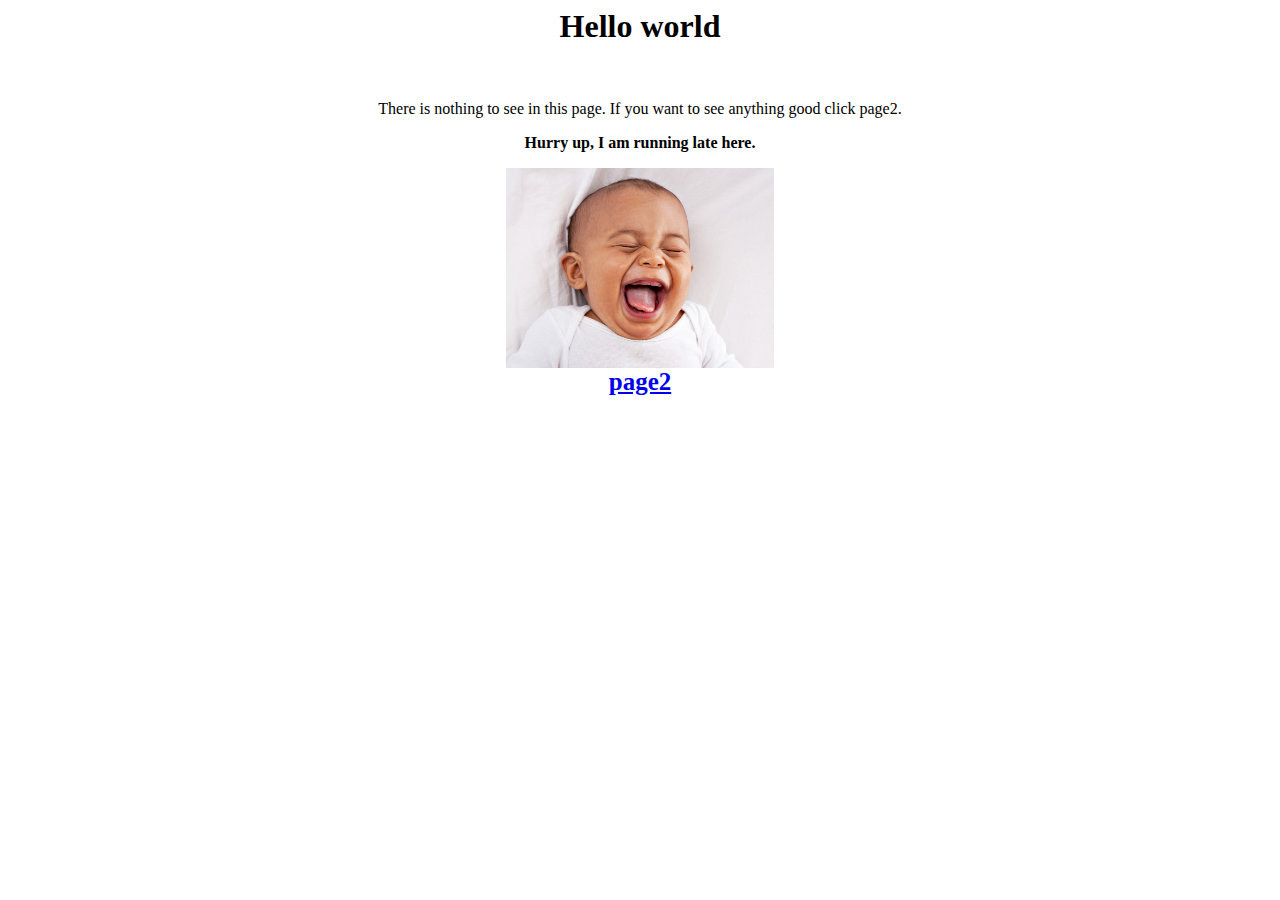
==== index.html @ 3ffd6185 "Link to page2" ====
<!-- Unish Aryal , CS230-->
<html>
  <head>
    <title> Home</title>
    <style>
      a{
        font-size: 25;
      }
    </style>
  </head>
  <body>
    <center>
    <h1> Hello world </h1>
    <br>
    <p>
      There is nothing to see in this page. If you want to see anything good click page2.
    </p>
    <p> <b>Hurry up, I am running late here.</b></p>
    <img src="laughing.jpeg" alt="laughing picture"  height = 200px >
    <br>

    <a href="page2.html"> <b>page2 
      
    </b></a>
  </center>
  </body>
</html>
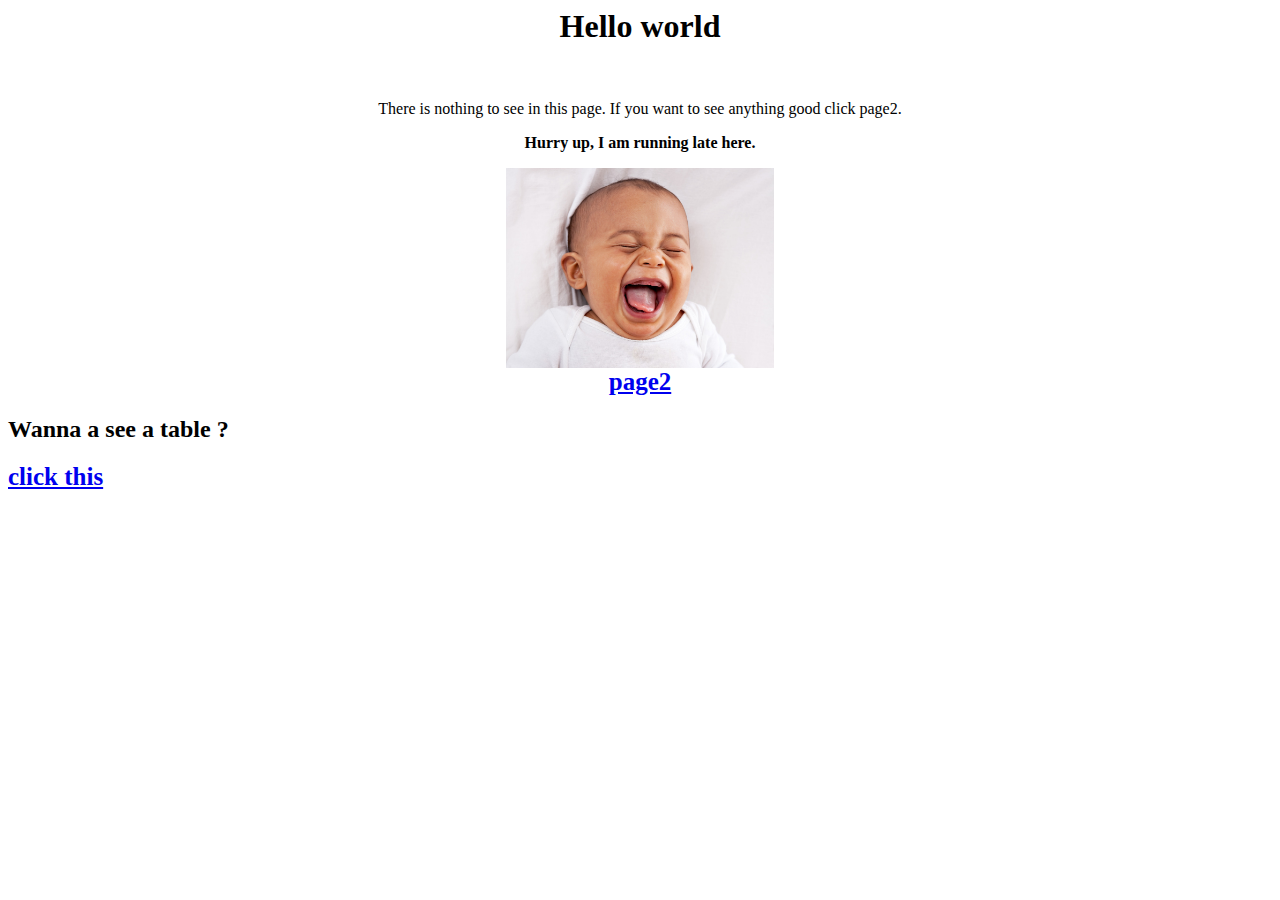
==== commit fe424dd4: "created a table" ====
--- a/index.html
+++ b/index.html
@@ -23,5 +23,9 @@
       
     </b></a>
   </center>
+
+  <h2> Wanna a see a table ? </h2>
+  
+  <a href="tables.html"> <b> click this</b></a>
   </body>
 </html>
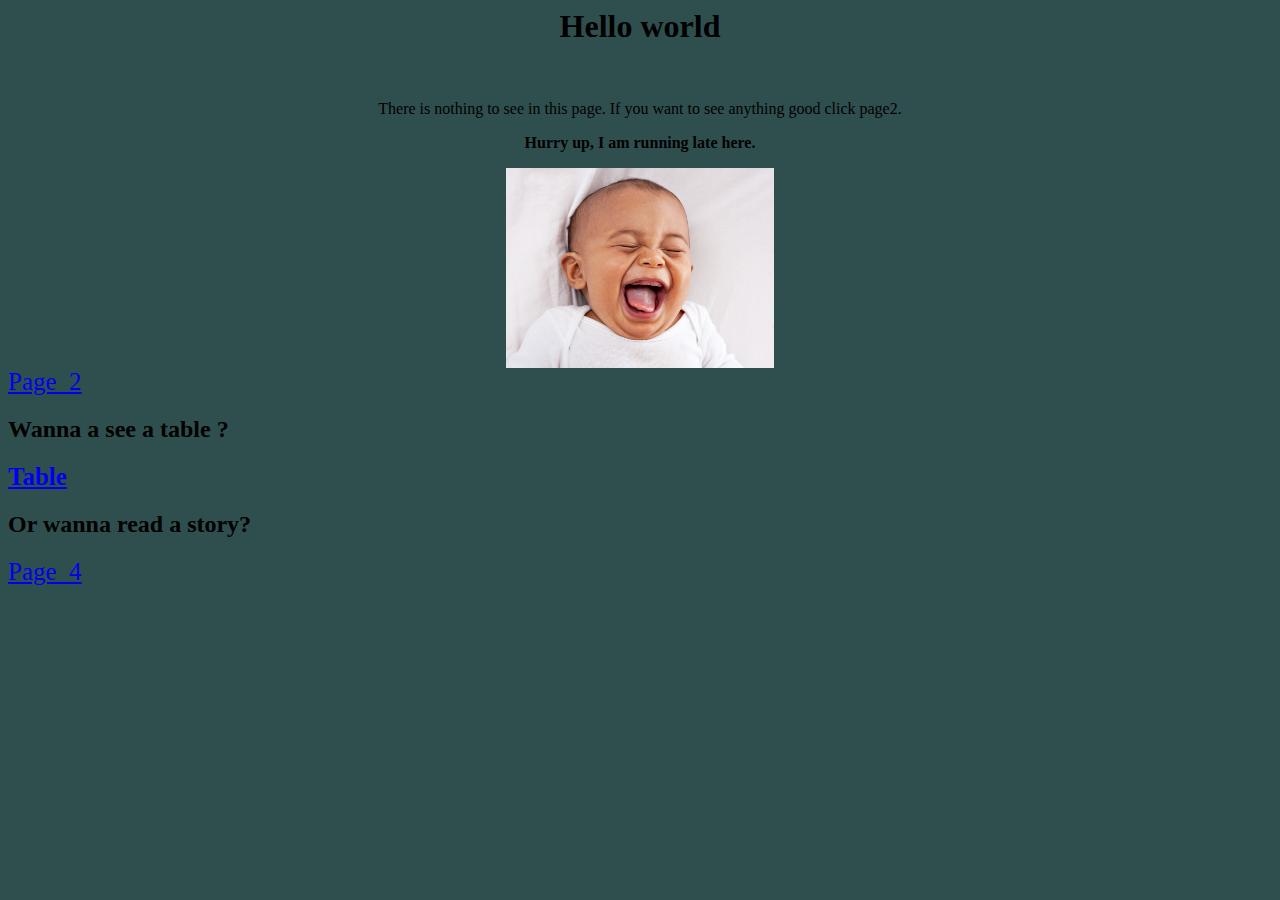
==== commit 8d7bbd22: "adding page4 and links" ====
--- a/index.html
+++ b/index.html
@@ -8,7 +8,7 @@
       }
     </style>
   </head>
-  <body>
+  <body style="background-color:darkslategray;">
     <center>
     <h1> Hello world </h1>
     <br>
@@ -16,16 +16,18 @@
       There is nothing to see in this page. If you want to see anything good click page2.
     </p>
     <p> <b>Hurry up, I am running late here.</b></p>
-    <img src="laughing.jpeg" alt="laughing picture"  height = 200px >
+    <img src="images/laughing.jpeg" alt="laughing picture"  height = 200px >
     <br>
 
-    <a href="page2.html"> <b>page2 
-      
-    </b></a>
+    
   </center>
+  <a href="page2.html"> Page_2 </a>
 
   <h2> Wanna a see a table ? </h2>
   
-  <a href="tables.html"> <b> click this</b></a>
+  <a href="tables.html"> <b> Table</b></a>
+  
+  <h2>Or wanna read a story?</h2>
+  <a href="page4.html"> Page_4 </a>
   </body>
 </html>
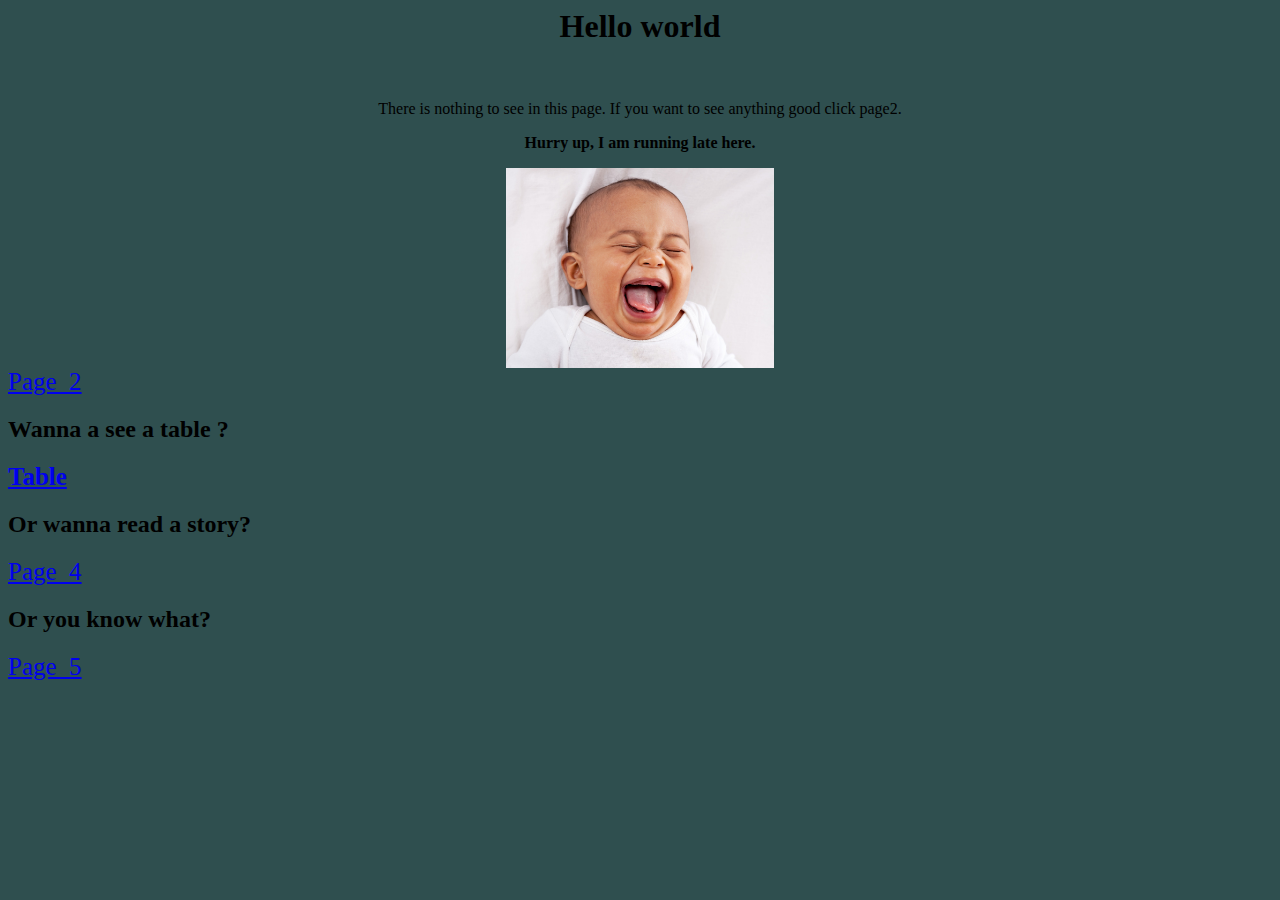
==== commit 9486e5c3: "update page5" ====
--- a/index.html
+++ b/index.html
@@ -29,5 +29,7 @@
   
   <h2>Or wanna read a story?</h2>
   <a href="page4.html"> Page_4 </a>
+  <h2>Or you know what?</h2>
+  <a href="page5.html"> Page_5 </a>
   </body>
 </html>
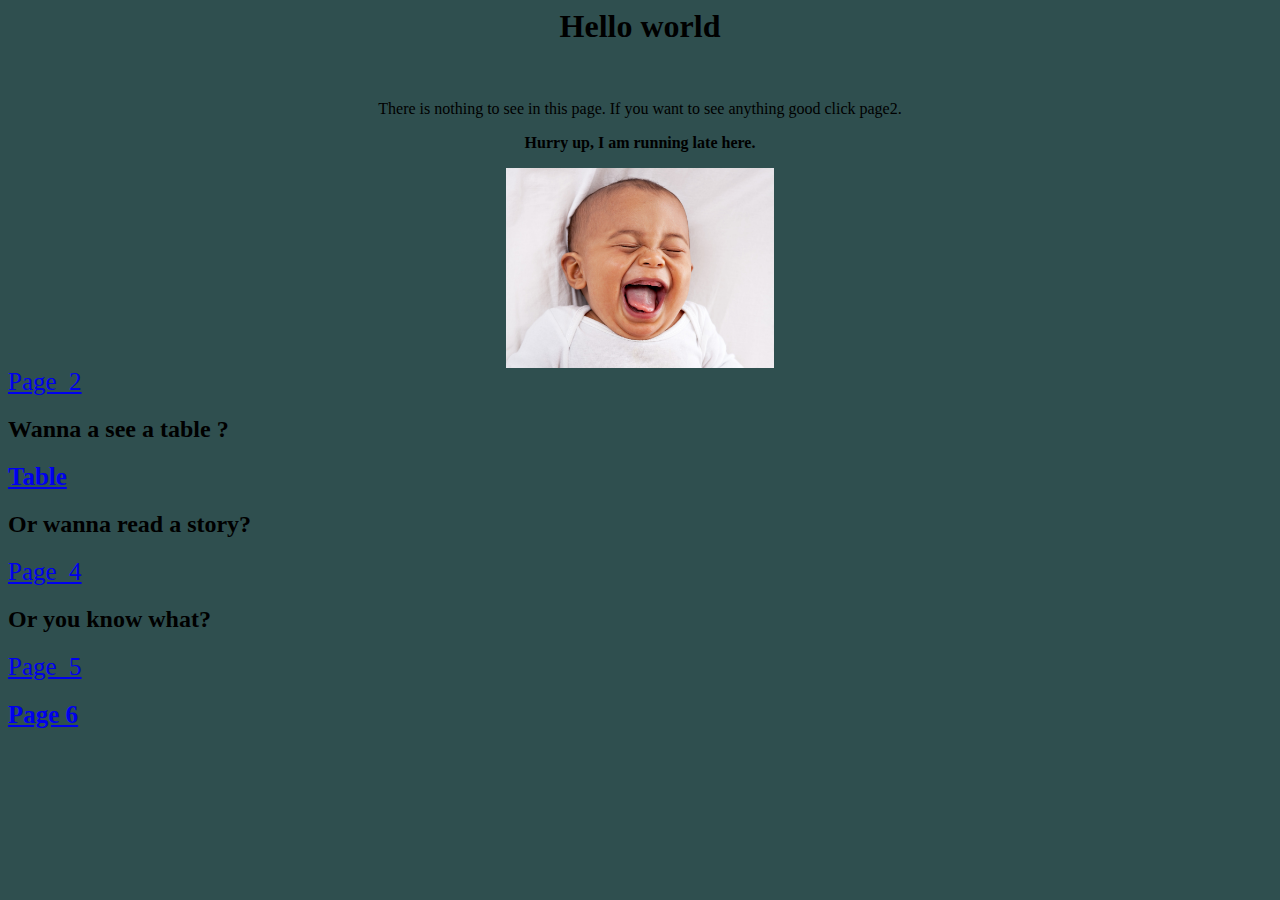
==== commit d0ba1b93: "update home page" ====
--- a/index.html
+++ b/index.html
@@ -31,5 +31,10 @@
   <a href="page4.html"> Page_4 </a>
   <h2>Or you know what?</h2>
   <a href="page5.html"> Page_5 </a>
+  <h2>
+
+    <a href="page6.html" 
+    >Page 6</a>
+  </h2>
   </body>
 </html>
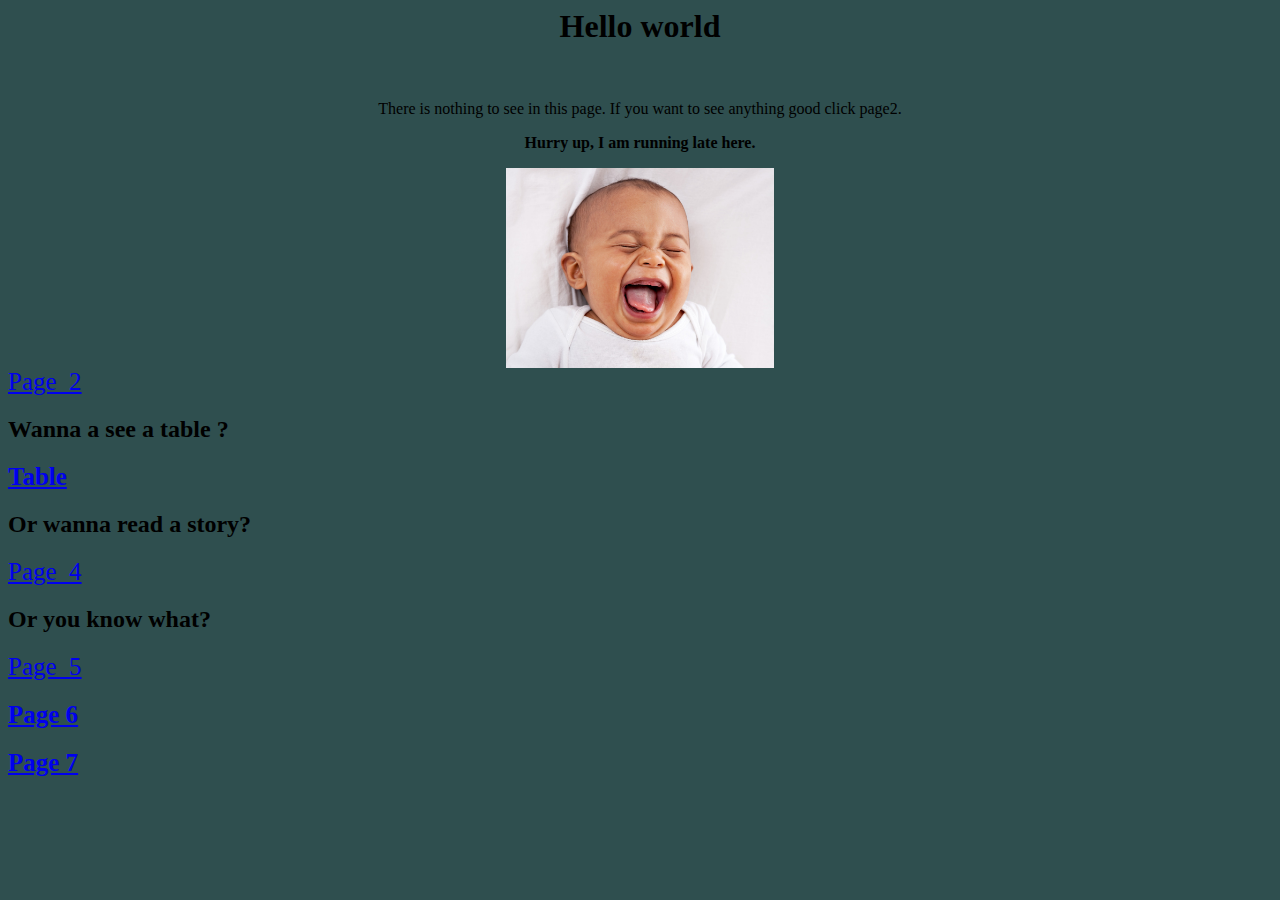
==== commit e0eda0d2: "update page7" ====
--- a/index.html
+++ b/index.html
@@ -36,5 +36,10 @@
     <a href="page6.html" 
     >Page 6</a>
   </h2>
+  <h2>
+
+    <a href="page7.html" 
+    >Page 7</a>
+  </h2>
   </body>
 </html>
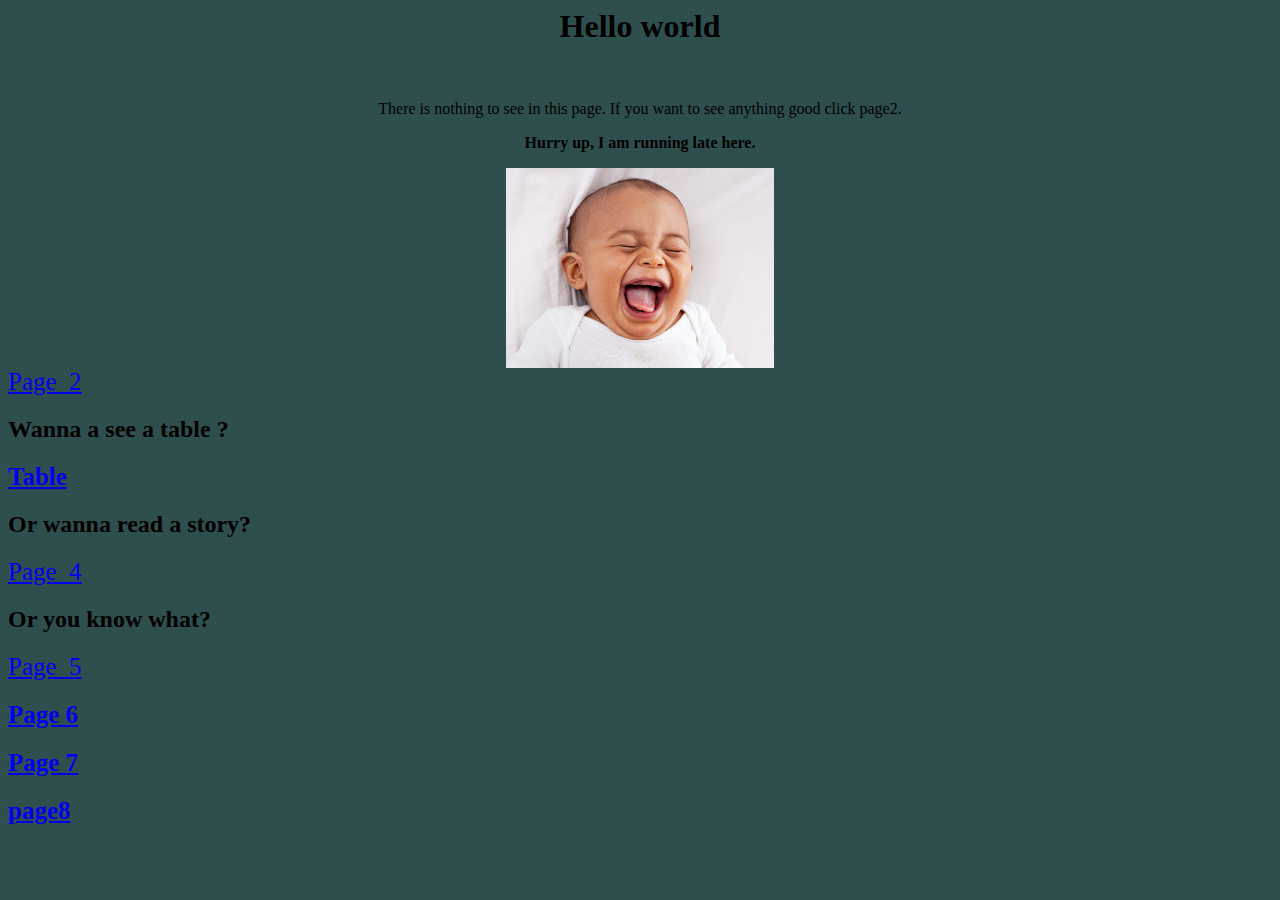
==== commit f981d0c9: "adding link to homepage" ====
--- a/index.html
+++ b/index.html
@@ -41,5 +41,8 @@
     <a href="page7.html" 
     >Page 7</a>
   </h2>
+  <h2>
+    <a href="page8.html"> page8</a>
+  </h2>
   </body>
 </html>
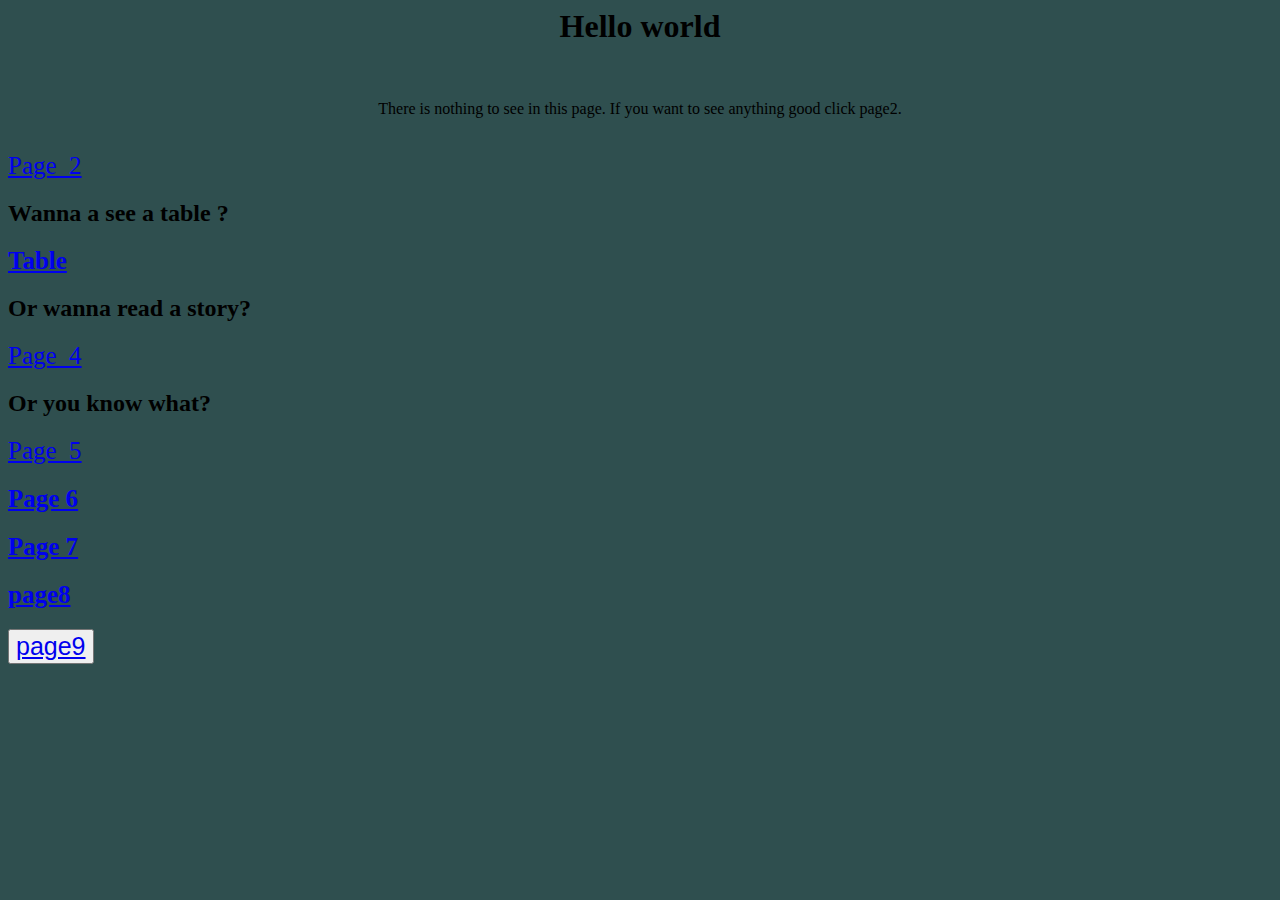
==== commit f2218eed: "added page9" ====
--- a/index.html
+++ b/index.html
@@ -15,8 +15,8 @@
     <p>
       There is nothing to see in this page. If you want to see anything good click page2.
     </p>
-    <p> <b>Hurry up, I am running late here.</b></p>
-    <img src="images/laughing.jpeg" alt="laughing picture"  height = 200px >
+    <!-- <p> <b>Hurry up, I am running late here.</b></p>         -->
+    <!-- <img src="images/laughing.jpeg" alt="laughing picture"  height = 200px > -->
     <br>
 
     
@@ -44,5 +44,8 @@
   <h2>
     <a href="page8.html"> page8</a>
   </h2>
+  <button>
+    <a href="page9.html"> page9</a>
+  </button>
   </body>
 </html>
